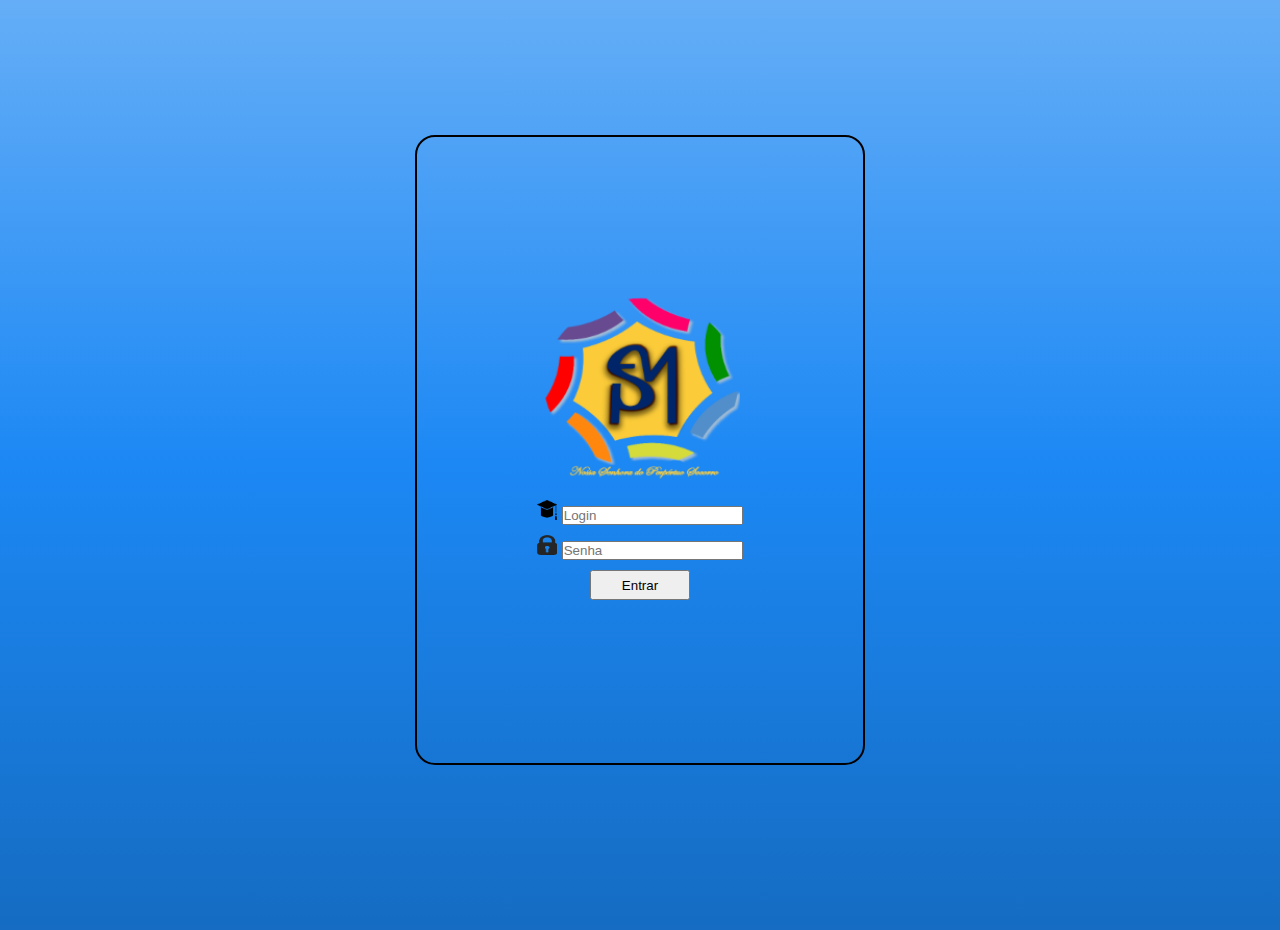
==== projeto-final/index.html @ d5350299 "atualizei" ====
<!DOCTYPE html>
<html lang="pt-BR">
<head>
    <meta charset="UTF-8">
    <meta name="viewport" content="width=device-width, initial-scale=1.0">
    <title>Document</title>
    <link rel="stylesheet" href="style.css">
</head>
<body>
    <main>
        <section class="login">
            <div>
                <img src="imagens/pag-1/logo-escola-p.png" alt="">
                <form method="get">
                    <div>
                        <img src="imagens/pag-1/chapeu-login.png" alt="">
                        <input type="text" name="user" id="user" placeholder="Login">
                    </div>

                    <div>
                        <img src="imagens/pag-1/cadeado-login.png" alt="">
                        <input type="text" name="senha" id="senha" placeholder="Senha">
                    </div>

                    <div>
                        <input type="button" value="Entrar" class="diferente">
                    </div>
                </form>
            </div>
        </section>
    </main>
</body>
</html>
---- projeto-final/style.css ----
/* Geral */

* {
    font-family: Arial, Helvetica, sans-serif;
    padding: 0px;
    margin: 0px;
    box-sizing: border-box;
}

body {
    background-image: linear-gradient(to bottom, #65AEF7, #1C88F4, #156CC2);
    background-repeat: no-repeat;
    background-size: cover;
    background-position: center;
    height: 100%;
    max-width: 100%;
    overflow-x: hidden;
    overflow-y: hidden;
}

/* Página LOGIN */

main {
    margin-bottom: 30px;
}

.login {
    display: flex;
    justify-content: center;
    align-items: center;
    text-align: center;
    height: 100vh;
    max-height: 100vh; 
}

.login > div {
    display: flex;
    flex-direction: column;
    justify-content: center;
    align-items: center;
    border: solid 2px;
    border-radius: 20px;
    height: 70vh;
    width: 50vh;
}

.login > div div {
    margin: 10px;
}

.login > div > img {
    width: 200px;
    height: 200px;
}

.login img {
    width: 20px;
    height: 20px;
}

.login > input {
    width: 200px;
    height: 50px;
}

.diferente {
    width: 100px;
    height: 30px;
}

p {
    text-align: center;
}
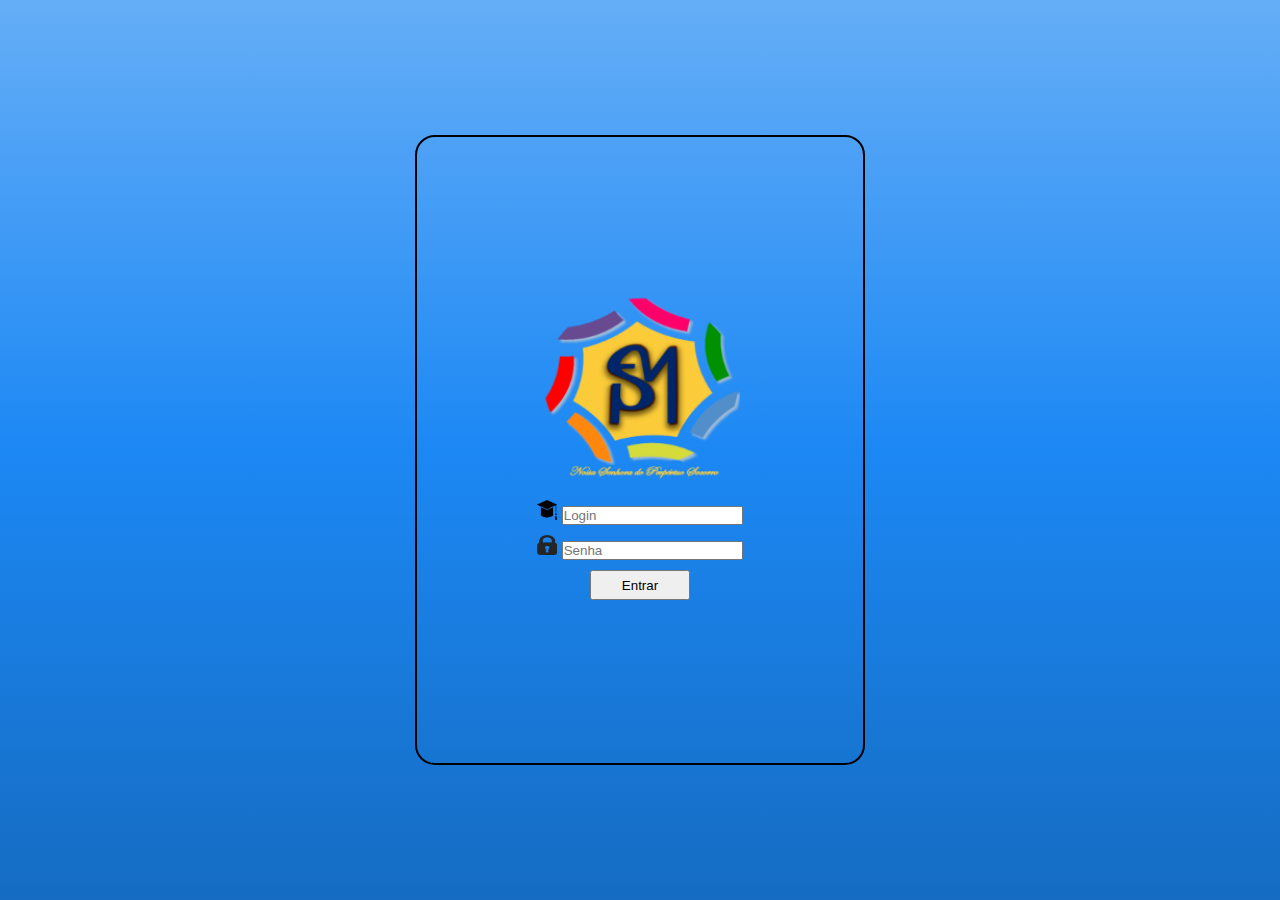
==== commit 5146bc1d: "atualizei" ====
--- a/projeto-final/index.html
+++ b/projeto-final/index.html
@@ -3,27 +3,28 @@
 <head>
     <meta charset="UTF-8">
     <meta name="viewport" content="width=device-width, initial-scale=1.0">
-    <title>Document</title>
+    <title>Login</title>
     <link rel="stylesheet" href="style.css">
+    <link rel="shortcut icon" href="imagens/pag-1/logo-escola-p.png" type="image/x-icon">
 </head>
 <body>
     <main>
         <section class="login">
             <div>
-                <img src="imagens/pag-1/logo-escola-p.png" alt="">
+                <img src="imagens/pag-1/logo-escola-p.png" alt="Logo da escola bem colorido e com o SN na cor azul ao centro.">
                 <form method="get">
                     <div>
-                        <img src="imagens/pag-1/chapeu-login.png" alt="">
+                        <img src="imagens/pag-1/chapeu-login.png" alt="Imagem de um chapéu de formatura na cor preta.">
                         <input type="text" name="user" id="user" placeholder="Login">
                     </div>
 
                     <div>
-                        <img src="imagens/pag-1/cadeado-login.png" alt="">
+                        <img src="imagens/pag-1/cadeado-login.png" alt="Imagem de um cadeado na cor preta.">
                         <input type="text" name="senha" id="senha" placeholder="Senha">
                     </div>
 
                     <div>
-                        <input type="button" value="Entrar" class="diferente">
+                         <a href="principal.html"><input type="button" value="Entrar" class="diferente"></a>
                     </div>
                 </form>
             </div>
--- a/projeto-final/style.css
+++ b/projeto-final/style.css
@@ -12,17 +12,11 @@
     background-repeat: no-repeat;
     background-size: cover;
     background-position: center;
-    height: 100%;
-    max-width: 100%;
-    overflow-x: hidden;
-    overflow-y: hidden;
+    height: 100vh;
+    width: 100vw;
 }
 
 /* Página LOGIN */
-
-main {
-    margin-bottom: 30px;
-}
 
 .login {
     display: flex;
@@ -68,6 +62,192 @@
     height: 30px;
 }
 
-p {
+.login p {
+    text-align: center;
+}
+
+/* PÁGINA PRINCIPAL */
+
+.principal-2 {
+    display: flex;
+    width: 100%;
+}
+
+.principal-2-1 {
+    width: 20vw;
+    height: 100vh;
+    display: flex;
+    flex-direction: column;
+    justify-content: center;
+    background-color: white;
+}
+
+.principal-2-1 img {
+    width: 200px;
+    height: 200px;
+    margin: 0 auto;
+}
+
+.principal-2-1 section {
+    text-align: center;
+}
+
+.principal-2-1 section h1 {
+    padding-bottom: 10px;
+}
+
+.principal-2-1 section h2 {
+    padding-bottom: 10px;
+}
+
+.principal-2-1 section ul li {
+    list-style: none;
+    padding-bottom: 10px;
+    text-align: left;
+    padding-left: 20px;
+}
+
+.principal-2-1 section ul li a {
+    text-decoration: none;
+    color: black;
+}
+
+.principal-2-2 {
+    width: 80vw;
+    height: 100vh;
+}
+
+.principal-2-2-1 {
+    background-color: #18244D;
+    height: 30vh;
+}
+
+.principal-2-2-1 h1 {
+    color: white;
+    padding-left: 30px;
+    font-size: 40px;
+}
+
+.principal-2-2-1-1 {
+    display: flex;
+    justify-content: space-between;
+    padding: 30px;
+}
+
+.principal-2-2-1-1 a {
+    color: white;
+    text-decoration: none;
+    font-weight: 700;
+}
+
+.principal-2-2-2 {
+    background-color: #F1F2F7;
+    height: 70vh;
+}
+
+/* PÁGINA CONTEÚDO VIVENCIADO */
+
+.conteudo-2-2-2-1 {
+    width: 40vw;
+    background-color: white;
+    display: flex;
+    justify-content: space-between;
+    margin: 0 auto;
+    padding: 40px;
+}
+
+table {
+    border-collapse: collapse;
+    width: 300px;
+    margin: 0 auto;
+}
+
+th, td {
+    border: 1px solid black;
+    text-align: center;
+    padding: 5px;
+    width: 30px;
+}
+
+td a {
+    text-decoration: none;
+    color: black;
+}
+
+th {
+    background-color: #eee;
+}
+
+.sem-aula {
+    background-color: #8898AA;
+}
+
+.sa::marker {
+    color: #8898AA;
+}
+
+.concluido {
+    background-color: #2DCE89;
+}
+
+.c::marker {
+    color: #2DCE89;
+}
+
+.incompleto {
+    background-color: #D2B000;
+}
+
+.i::marker {
+    color: #D2B000;
+}
+
+.sem-lancamento {
+    background-color: #F5365C;
+}
+
+.sl::marker {
+    color: #F5365C;
+}
+
+.feriado {
+    background-color: #5E72E4;
+}
+
+.f::marker {
+    color: #5E72E4;
+}
+
+.conteudo-2-2-2-2-1 {
+    width: 25vw;
+    height: 50vh;
+    background-color: white;
+    margin: 20px;
+}
+
+.conteudo-2-2-2-2-1-2 ul li {
+    margin-left: 15px;
+}
+
+.conteudo-2-2-2-2 {
+    display: flex;
+    flex-direction: row;
+}
+
+.conteudo-2-2-2-2-2-1, .conteudo-2-2-2-2-2-2, .conteudo-2-2-2-2-2-3 {
+    padding: 30px;
+    margin: 10px;
+}
+
+.conteudo-2-2-2-2-2-1 {
+    background-color: #F75676;
+}
+
+.conteudo-2-2-2-2-2-2 a {
+    text-decoration: none;
+}
+
+.conteudo-2-2-2-2-2-3 {
+    background-color: white;
     text-align: center;
 }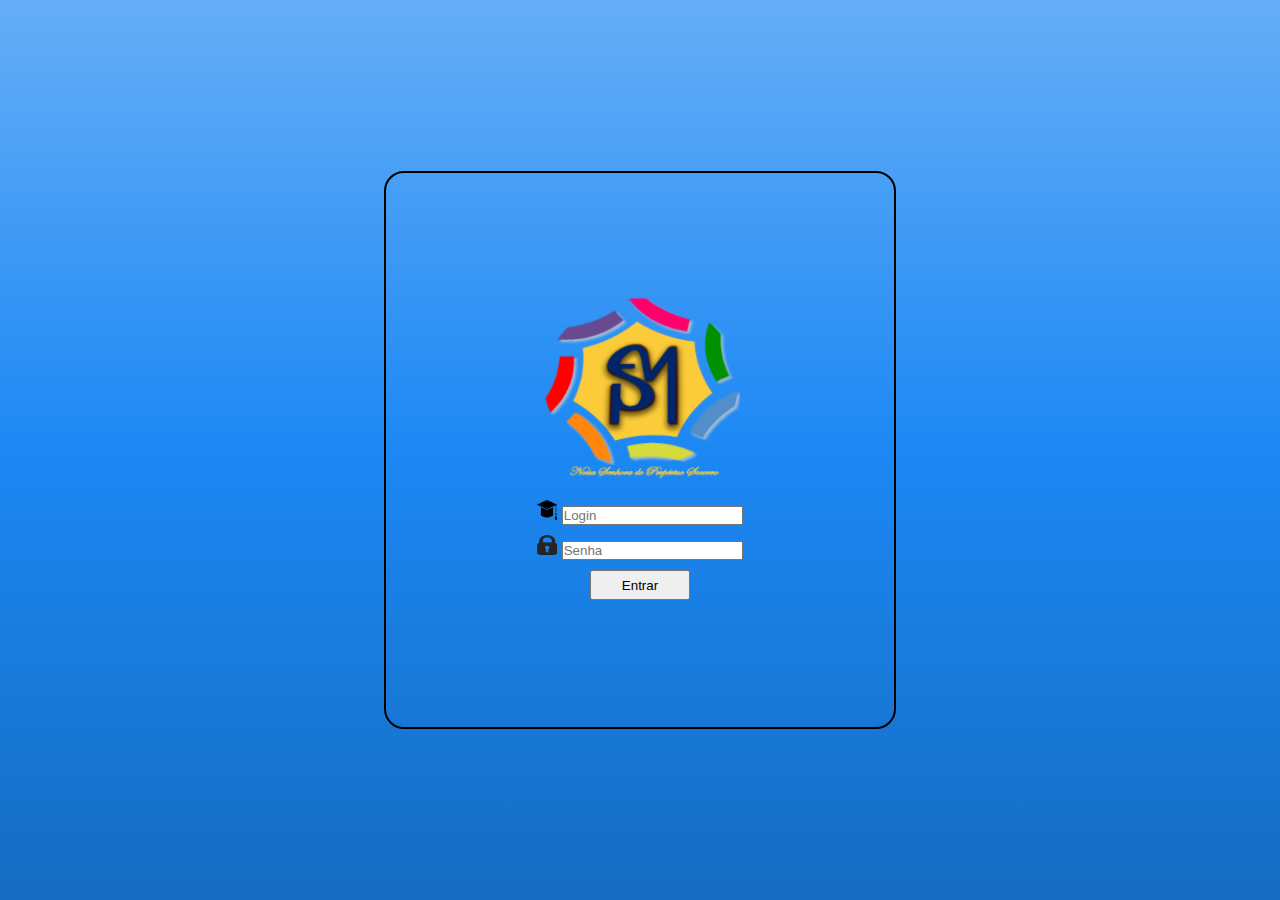
==== commit 5995c716: "atualizei" ====
--- a/projeto-final/index.html
+++ b/projeto-final/index.html
@@ -6,6 +6,7 @@
     <title>Login</title>
     <link rel="stylesheet" href="style.css">
     <link rel="shortcut icon" href="imagens/pag-1/logo-escola-p.png" type="image/x-icon">
+    <link rel="stylesheet" href="media-query.css">
 </head>
 <body>
     <main>
--- a/projeto-final/style.css
+++ b/projeto-final/style.css
@@ -1,30 +1,33 @@
 /* Geral */
-
 * {
     font-family: Arial, Helvetica, sans-serif;
+    margin: 0px;
     padding: 0px;
-    margin: 0px;
     box-sizing: border-box;
 }
 
-body {
+body, html {
+    height: 100vh;
+    width: 100vw;
+    background-color: #F1F2F7;
+}
+
+main {
+    position: relative;
+    height: 100vh;
+    width: 100vw;
+}
+
+/* Página LOGIN */
+
+.login {
     background-image: linear-gradient(to bottom, #65AEF7, #1C88F4, #156CC2);
-    background-repeat: no-repeat;
-    background-size: cover;
-    background-position: center;
-    height: 100vh;
-    width: 100vw;
-}
-
-/* Página LOGIN */
-
-.login {
     display: flex;
     justify-content: center;
     align-items: center;
     text-align: center;
     height: 100vh;
-    max-height: 100vh; 
+    width: 100vw;
 }
 
 .login > div {
@@ -34,8 +37,10 @@
     align-items: center;
     border: solid 2px;
     border-radius: 20px;
-    height: 70vh;
-    width: 50vh;
+    min-height: 558px;
+    overflow-y: auto;
+    min-width: 40%;
+    max-width: 80%;
 }
 
 .login > div div {
@@ -69,23 +74,18 @@
 /* PÁGINA PRINCIPAL */
 
 .principal-2 {
-    display: flex;
-    width: 100%;
+    width: 100vw;
+    height: 100vh;
 }
 
 .principal-2-1 {
-    width: 20vw;
-    height: 100vh;
-    display: flex;
-    flex-direction: column;
-    justify-content: center;
     background-color: white;
 }
 
 .principal-2-1 img {
-    width: 200px;
-    height: 200px;
     margin: 0 auto;
+    width: 100px;
+    height: 100px;
 }
 
 .principal-2-1 section {
@@ -112,26 +112,22 @@
     color: black;
 }
 
-.principal-2-2 {
-    width: 80vw;
-    height: 100vh;
-}
-
 .principal-2-2-1 {
     background-color: #18244D;
-    height: 30vh;
+    width: 100vw;
 }
 
 .principal-2-2-1 h1 {
     color: white;
     padding-left: 30px;
     font-size: 40px;
+    padding-bottom: 30px;
 }
 
 .principal-2-2-1-1 {
+    padding: 30px;
     display: flex;
     justify-content: space-between;
-    padding: 30px;
 }
 
 .principal-2-2-1-1 a {
@@ -140,25 +136,23 @@
     font-weight: 700;
 }
 
-.principal-2-2-2 {
-    background-color: #F1F2F7;
-    height: 70vh;
-}
-
 /* PÁGINA CONTEÚDO VIVENCIADO */
 
 .conteudo-2-2-2-1 {
-    width: 40vw;
-    background-color: white;
-    display: flex;
-    justify-content: space-between;
+    width: 80vw;
+    background-color: white;
     margin: 0 auto;
-    padding: 40px;
+    padding: 20px;
+}
+
+.conteudo-2-2-2-1-1 {
+    padding-top: 30px;
+    padding-bottom: 30px;
 }
 
 table {
     border-collapse: collapse;
-    width: 300px;
+    width: 250px;
     margin: 0 auto;
 }
 
@@ -219,19 +213,12 @@
 }
 
 .conteudo-2-2-2-2-1 {
-    width: 25vw;
-    height: 50vh;
-    background-color: white;
-    margin: 20px;
+    background-color: white;
+    margin: 10px;
 }
 
 .conteudo-2-2-2-2-1-2 ul li {
-    margin-left: 15px;
-}
-
-.conteudo-2-2-2-2 {
-    display: flex;
-    flex-direction: row;
+    margin-left: 17px;
 }
 
 .conteudo-2-2-2-2-2-1, .conteudo-2-2-2-2-2-2, .conteudo-2-2-2-2-2-3 {
--- a/projeto-final/media-query.css
+++ b/projeto-final/media-query.css
@@ -0,0 +1,181 @@
+/* Media Queries */
+
+@media (min-width: 601px) and (max-width: 768px) {  /* Celular */
+    
+}
+  
+@media (min-width: 769px) and (max-width: 992px) { /* Tablet */
+    /* PÁGINA PRINCIPAL */
+
+    .principal-2 {
+        display: flex;
+    }
+    
+    .principal-2-1 {
+        min-width: 35vw;
+    }
+    
+    .principal-2-1 img {
+        padding-top: 20px;
+        width: 150px;
+        height: 170px;
+    }
+    
+    .principal-2-2-1 {
+        height: 14%;
+        max-width: 65vw
+    }
+}
+  
+@media (min-width: 993px) and (max-width: 1200px) { /* Desktop */
+    /* PÁGINA PRINCIPAL */
+
+    .principal-2 {
+        display: flex;
+    }
+    
+    .principal-2-1 {
+        min-width: 25vw;
+    }
+    
+    .principal-2-1 img {
+        padding-top: 20px;
+        width: 150px;
+        height: 170px;
+    }
+    
+    .principal-2-2-1 {
+        height: 14%;
+        max-width: 75vw
+    }
+}
+
+@media (min-width: 1201px) { /* TV */
+    /* PÁGINA PRINCIPAL */
+
+    .principal-2 {
+        display: flex;
+    }
+    
+    .principal-2-1 {
+        min-width: 15vw;
+    }
+    
+    .principal-2-1 img {
+        padding-top: 20px;
+        width: 150px;
+        height: 170px;
+    }
+    
+    .principal-2-2-1 {
+        height: 14%;
+        max-width: 85vw
+    }
+}
+
+/* PÁGINA CONTEÚDO VIVENCIADO */
+
+.conteudo-2-2-2-1 {
+    width: 40vw;
+    background-color: white;
+    display: flex;
+    justify-content: space-between;
+    margin: 0 auto;
+    padding: 40px;
+}
+
+table {
+    border-collapse: collapse;
+    width: 300px;
+    margin: 0 auto;
+}
+
+th, td {
+    border: 1px solid black;
+    text-align: center;
+    padding: 5px;
+    width: 30px;
+}
+
+td a {
+    text-decoration: none;
+    color: black;
+}
+
+th {
+    background-color: #eee;
+}
+
+.sem-aula {
+    background-color: #8898AA;
+}
+
+.sa::marker {
+    color: #8898AA;
+}
+
+.concluido {
+    background-color: #2DCE89;
+}
+
+.c::marker {
+    color: #2DCE89;
+}
+
+.incompleto {
+    background-color: #D2B000;
+}
+
+.i::marker {
+    color: #D2B000;
+}
+
+.sem-lancamento {
+    background-color: #F5365C;
+}
+
+.sl::marker {
+    color: #F5365C;
+}
+
+.feriado {
+    background-color: #5E72E4;
+}
+
+.f::marker {
+    color: #5E72E4;
+}
+
+.conteudo-2-2-2-2-1 {
+    width: 25vw;
+    height: 50vh;
+    background-color: white;
+    margin: 20px;
+}
+
+.conteudo-2-2-2-2-1-2 ul li {
+    margin-left: 15px;
+}
+
+.conteudo-2-2-2-2 {
+    display: flex;
+    flex-direction: row;
+}
+
+.conteudo-2-2-2-2-2-1, .conteudo-2-2-2-2-2-2, .conteudo-2-2-2-2-2-3 {
+    padding: 30px;
+    margin: 10px;
+}
+
+.conteudo-2-2-2-2-2-1 {
+    background-color: #F75676;
+}
+
+.conteudo-2-2-2-2-2-2 a {
+    text-decoration: none;
+}
+
+.conteudo-2-2-2-2-2-3 {
+    background-color: white;
+    text-align: center;
+}